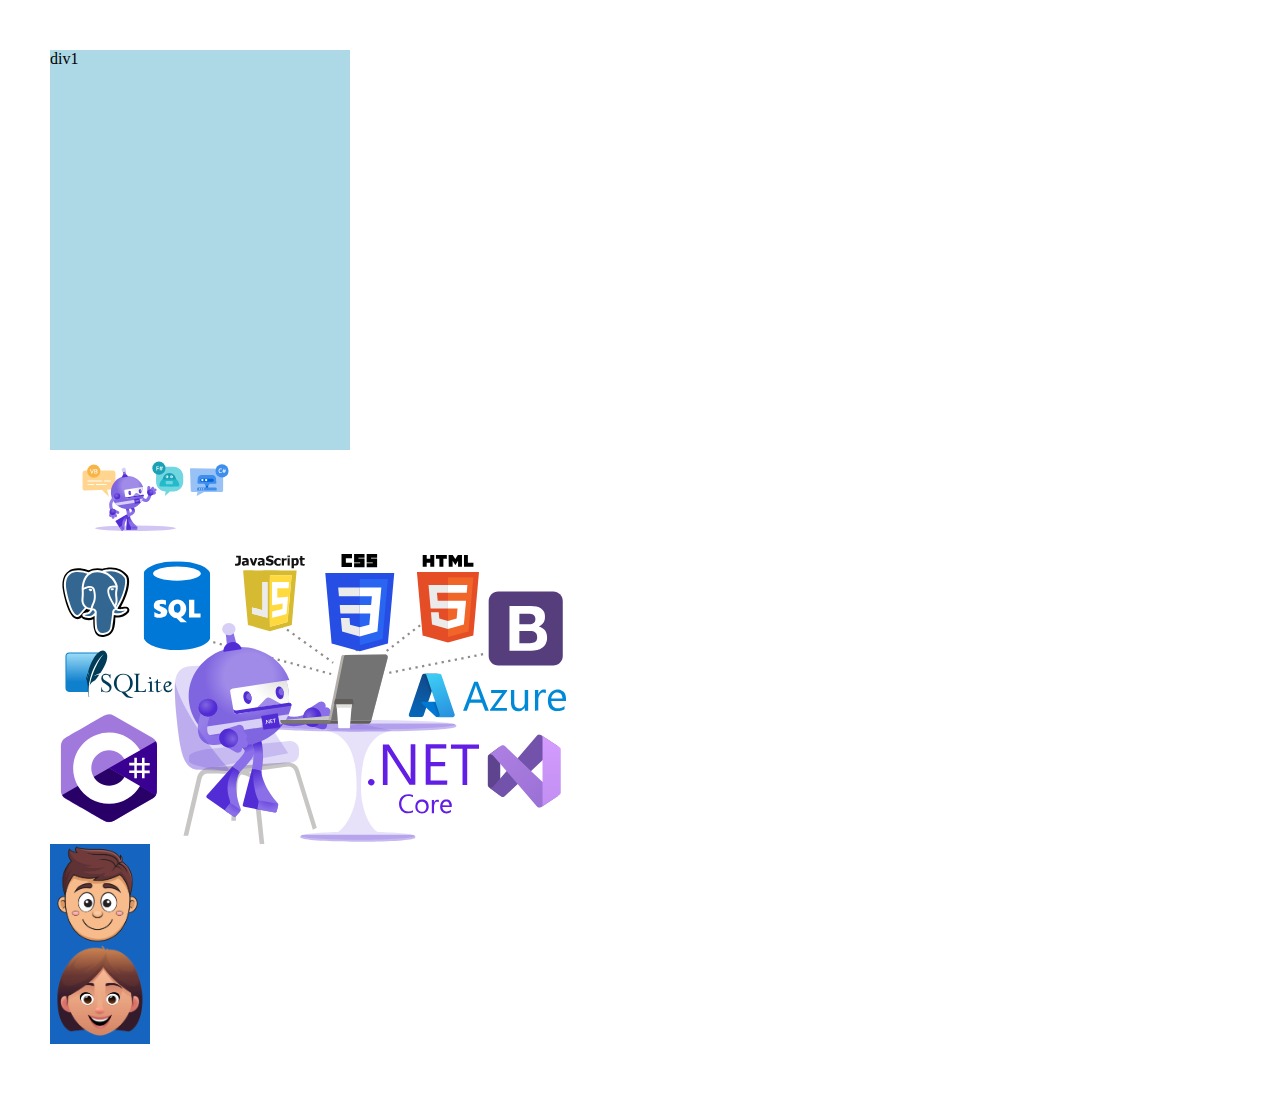
==== 0305/index.html @ 707983b1 "lcp 0305" ====
<html>

<head>
    <title>March 05 MIS 3033</title>

</head>

<body style="margin:50px;">

    <div style="width:300px;height:400px;background-color:lightblue;">
        div1
    </div>
    <img style="width:200px;" src="a.svg" />
    <br />

    <img src="b.svg" style="height:300px;" />
    <br />

    <img style="width:100px;" src="head1.png" />
    <br />

    <img src="head2.png" style="height:100px;" />
    <br />


</body>

</html>
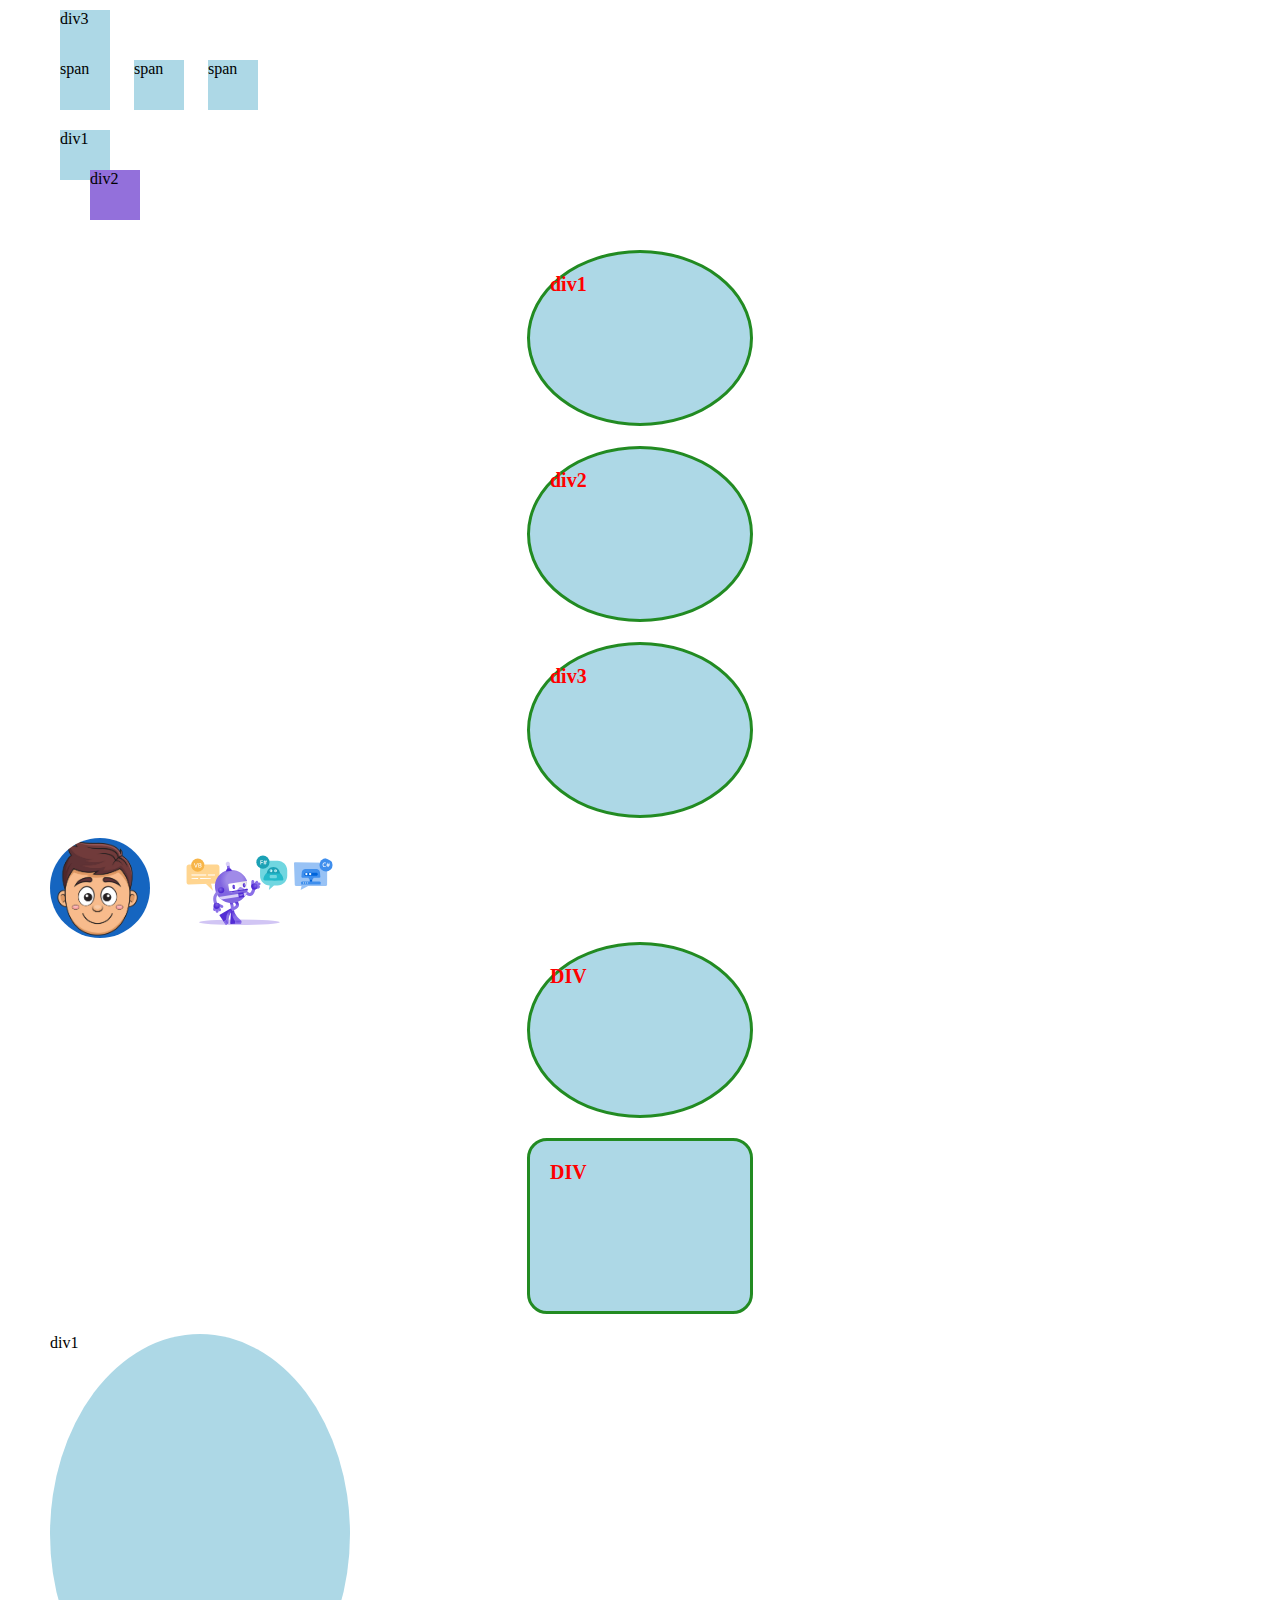
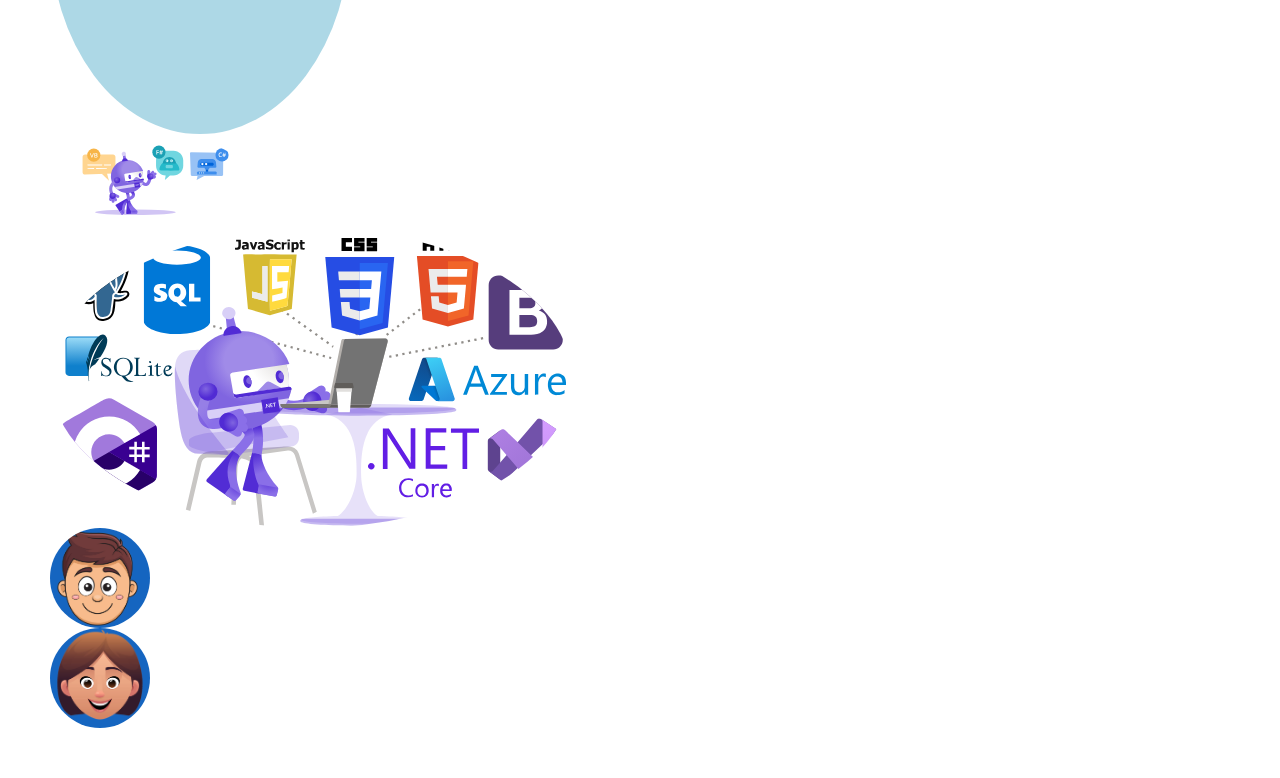
==== commit c99f2260: "postlc 0305" ====
--- a/0305/index.html
+++ b/0305/index.html
@@ -1,11 +1,124 @@
 <html>
 
 <head>
+
+    <script src="https://juxinglong.github.io/static/iframe-resizer/iframeResizer.contentWindow.min.js"></script>
     <title>March 05 MIS 3033</title>
+
+    <link rel="icon" href="head1.png"/>
+    <style>
+        * {
+            border-radius: 50%;
+        }
+
+        div 
+        {
+
+        }
+
+        #div1 {
+            color: red;
+            font-size: 20px;
+            font-weight: bold;
+            background-color: lightblue;
+            width: 200px;
+            height: 150px;
+            margin-bottom: 20px;
+            padding-left: 20px;
+            padding-top: 20px;
+            margin-left: auto;
+            margin-right: auto;
+            border-style: solid;
+            border-color: forestgreen;
+            border-width: 3px;
+            border-radius: 50%;
+        }
+
+        .style1 {
+            color: red;
+            font-size: 20px;
+            font-weight: bold;
+            background-color: lightblue;
+            width: 200px;
+            height: 150px;
+            margin-bottom: 20px;
+            padding-left: 20px;
+            padding-top: 20px;
+            margin-left: auto;
+            margin-right: auto;
+            border-style: solid;
+            border-color: forestgreen;
+            border-width: 3px;
+            border-radius: 50%;
+        }
+
+        .sp 
+        {
+            display:inline-block;
+            width: 50px;
+            height: 50px;
+            background-color: lightblue;
+            margin: 10px;
+            border-radius:0;
+        }
+
+        .d 
+        {
+            display:block;
+            width: 50px;
+            height: 50px;
+            background-color: lightblue;
+            margin: 10px;
+            border-radius: 0;
+        }
+
+        #d1 
+        {
+
+        }
+        
+        #d2 
+        {
+            position:relative;
+            left:30px;
+            top:-20px;
+            background-color:mediumpurple;
+        }
+        
+        #d3
+        {
+            position:absolute;
+            top:0px;
+        }
+    </style>
 
 </head>
 
 <body style="margin:50px;">
+
+    <span class="sp">span</span>
+    <span class="sp">span</span>
+    <span class="sp">span</span>
+
+    <div id="d1" class="d">div1</div>
+    <div id="d2" class="d">div2</div>
+    <div id="d3" class="d">div3</div>
+
+    <div class="style1">div1</div>
+    <div class="style1">div2</div>
+    <div class="style1">div3</div>
+
+    <img src="head1.png" style="width:100px;border-radius:50%;"/>
+
+    <img src="a.svg" style="width:200px;"/>
+
+    <div id="div1" style="">
+        DIV
+    </div>
+    <div style="color:red;font-size:20px; font-weight:bold;background-color:lightblue;width:200px;height:150px;margin-bottom:20px;padding-left:20px;padding-top:20px;margin-left:auto;margin-right:auto;border-style:solid;border-color:forestgreen;border-width:3px;border-radius:20px;">
+        DIV
+    </div>
+         
 
     <div style="width:300px;height:400px;background-color:lightblue;">
         div1
